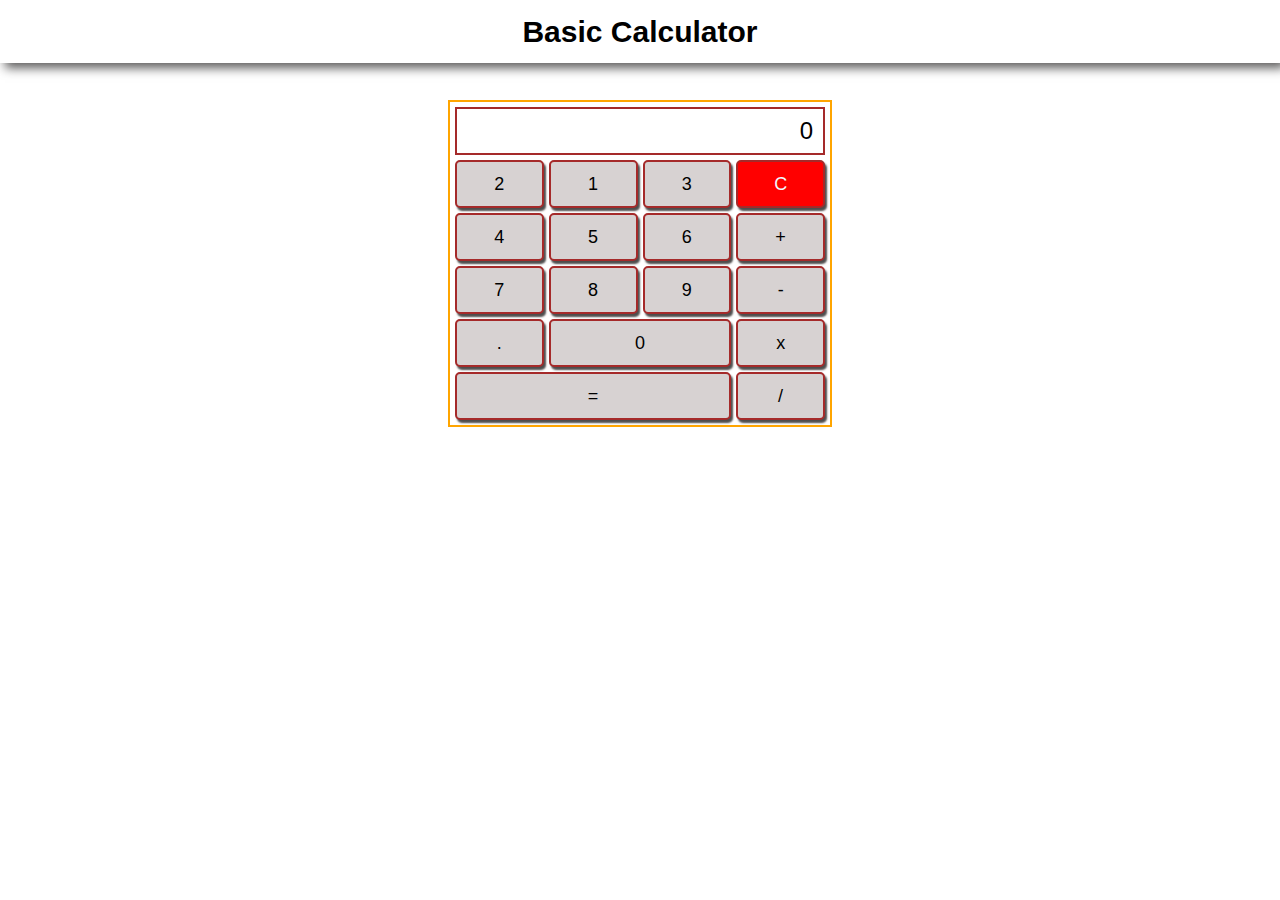
==== 03_Calculator/index.html @ 66145162 "Project Calculator" ====
<!DOCTYPE html>
<html lang="en">
<head>
    <meta charset="UTF-8">
    <meta name="viewport" content="width=device-width, initial-scale=1.0">
    <title>Calculator</title>
    <link rel="stylesheet" href="style.css">
    <script src="script.js" defer></script>
</head>
<body>
    <h2 class="heading">Basic Calculator</h2>
    <div class="mainContainer">
    <div class="calculatorContainer">
        <div class="items output"></div>
        <div class="items button num2">2</div>
        <div class="items button num1">1</div>
        <div class="items button num3">3</div>
        <div class="items button numC">C</div>
        <div class="items button num4">4</div>
        <div class="items button num5" >5</div>
        <div class="items button num6">6</div>
        <div class="items button numPlus">+</div>
        <div class="items button num7">7</div>
        <div class="items button num8">8</div>
        <div class="items button num9">9</div>
        <div class="items button numMinus" >-</div>
        <div class="items button numDot">.</div>
        <div class="items button num0">0</div>
        <div class="items button numMul">x</div>
        <div class="items button numEqual">=</div>
        <div class="items button numDiv">/</div>
    </div>
</div>
</body>
</html>
---- 03_Calculator/style.css ----
*{
    margin:0;
    padding: 0;
    box-sizing: border-box;
    font-family: Roboto, Oxygen, Ubuntu, Cantarell, Open Sans, Helvetica Neue, sans-serif;
    font-size: large;
}


.heading {
    display: flex;
    justify-content: center;
    align-items: center;
    box-shadow: 5px 5px 10px rgb(92, 91, 91);
    height: 7vh;
    font-family:'Gill Sans', 'Gill Sans MT', Calibri, 'Trebuchet MS', sans-serif;
    font-size: 30px;
  }

  .mainContainer{
    margin-top: 1.5rem;
    display: flex;
    justify-content: center;
    align-items: center;
  }

.calculatorContainer{
    text-align: center;
    width: 30%;
    display: grid;
    grid-template-columns: repeat(4,1fr);
    grid-template-rows: repeat(6,48px);
    margin: 10px;
    padding: 5px;
    border: 2px solid orange;
    gap: 5px;

}

.items{
    border: 2px solid brown;
    padding: 5px;
    background-color: rgb(215, 210, 210);
    display: flex;
    justify-content: center;
    align-items: center;
    
}


.output {
    grid-column: 1/5;
    background-color: white;
    display: flex;
    justify-content: flex-end;
    align-items: center;
    font-size: 24px;
    padding: 10px;
    border: 2px solid brown;
    text-align: right;
}


.num0{
    grid-column: 2/4;
}

.numEqual{
    grid-column: 1/4;
}

.button{
    box-shadow: 2px 3px 2px rgb(78, 77, 77);
    border-radius: 5px;
    cursor: pointer;
}

.button:active{
    background-color: black;
    color: aliceblue;
}

.numC{
    background-color: red;
    color: aliceblue;
}
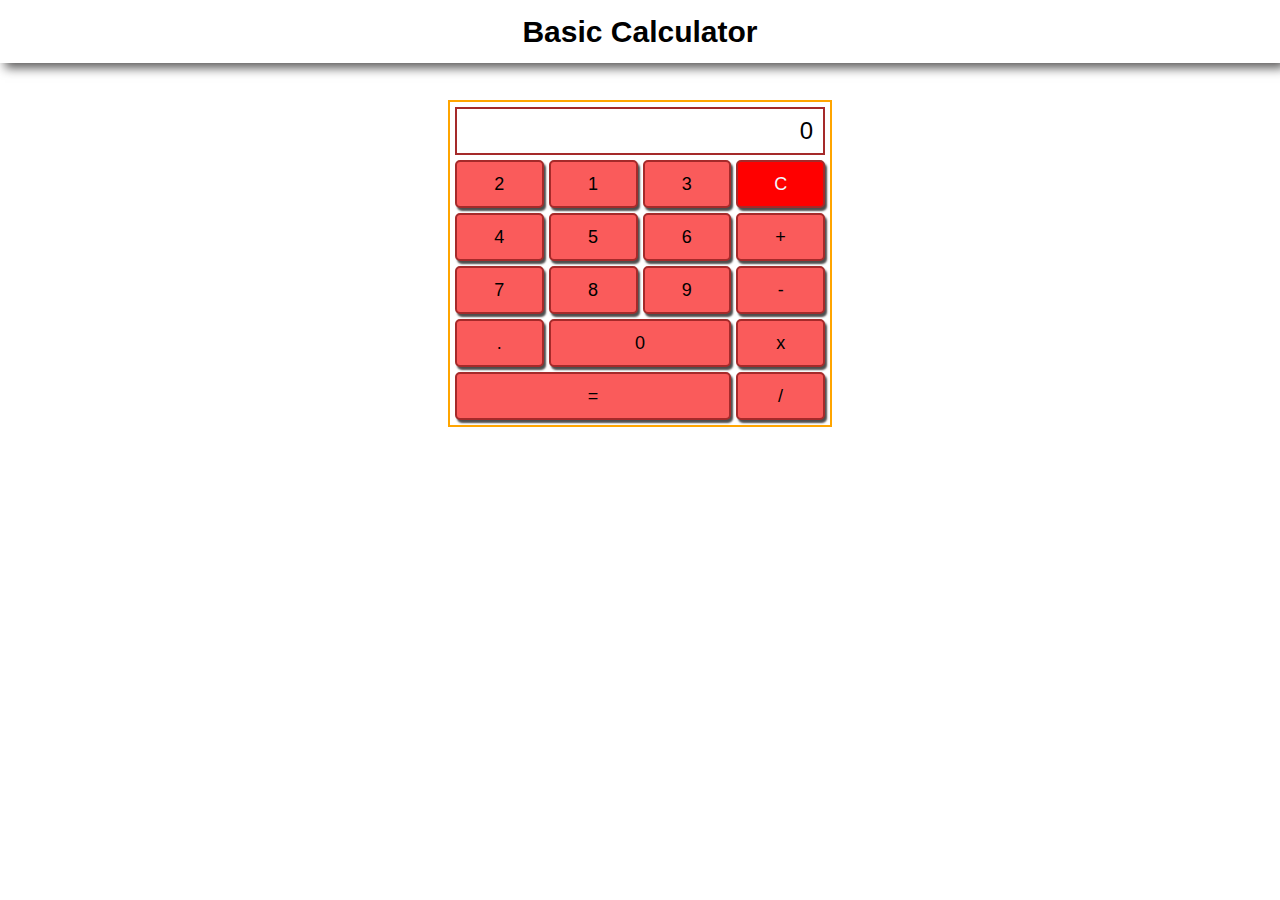
==== commit 3a9798c3: "Project Calculator Complete" ====
--- a/03_Calculator/index.html
+++ b/03_Calculator/index.html
@@ -29,7 +29,7 @@
         <div class="items button numMul">x</div>
         <div class="items button numEqual">=</div>
         <div class="items button numDiv">/</div>
-    </div>
+    </div> 
 </div>
 </body>
 </html>--- a/03_Calculator/style.css
+++ b/03_Calculator/style.css
@@ -38,9 +38,9 @@
 }
 
 .items{
-    border: 2px solid brown;
+    border: 2px solid brown; 
     padding: 5px;
-    background-color: rgb(215, 210, 210);
+    background-color: rgb(250, 91, 91);
     display: flex;
     justify-content: center;
     align-items: center;
